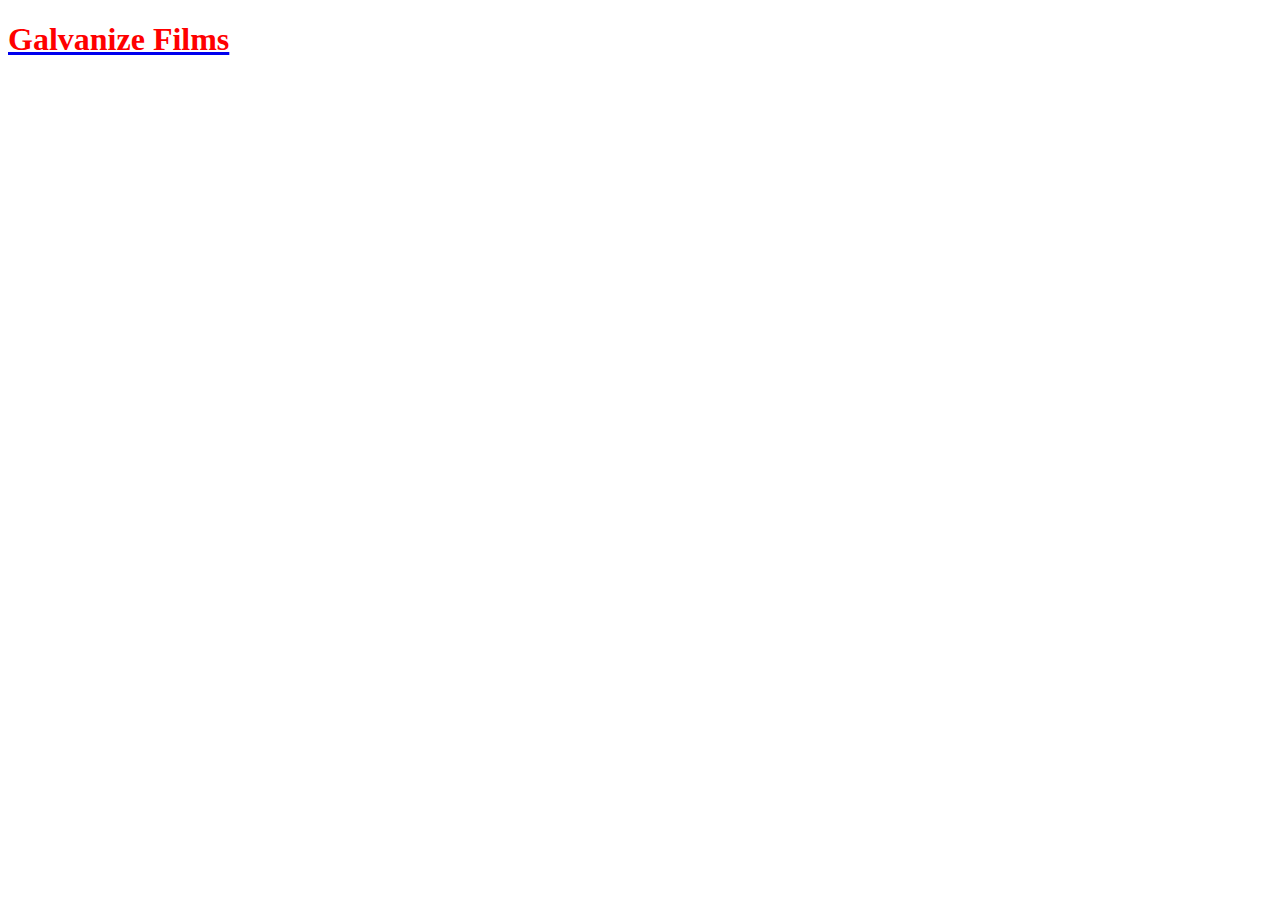
==== index.html @ 6f3cf835 "deployed, link added" ====
<!DOCTYPE html>
<html>
  <head>
    <meta charset="utf-8">
    <link rel="stylesheet" type="text/css" href="style.css">
    <script src="https://ajax.googleapis.com/ajax/libs/jquery/2.2.2/jquery.min.js"></script>
    <script type= "text/javascript" src="app.js"></script>
    <title>Galvanize Films</title>
  </head>
  <body>
    <a href="films.html"><h1>Galvanize Films</h1></a>
  </body>
</html>
---- style.css ----
h1 {
  color: red;
}
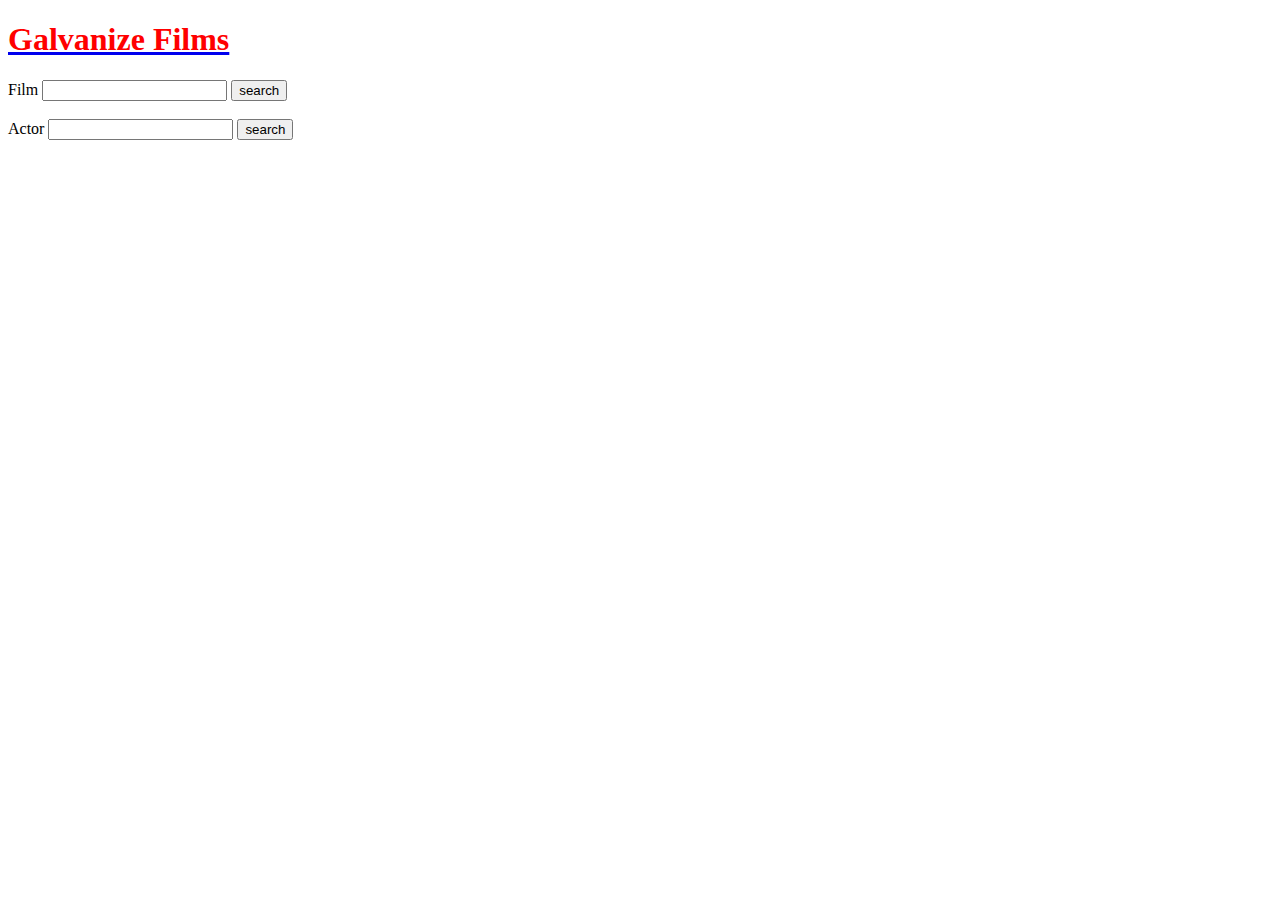
==== commit 94df3ba4: "landing info" ====
--- a/index.html
+++ b/index.html
@@ -1,13 +1,30 @@
 <!DOCTYPE html>
 <html>
-  <head>
+
+<head>
     <meta charset="utf-8">
     <link rel="stylesheet" type="text/css" href="style.css">
     <script src="https://ajax.googleapis.com/ajax/libs/jquery/2.2.2/jquery.min.js"></script>
-    <script type= "text/javascript" src="app.js"></script>
+    <script type="text/javascript" src="app.js"></script>
     <title>Galvanize Films</title>
-  </head>
-  <body>
-    <a href="films.html"><h1>Galvanize Films</h1></a>
-  </body>
+</head>
+
+<body>
+    <form action="" method="get">
+        <a href="films.html"><h1>Galvanize Films</h1></a>
+        <label for="filmTitle">Film</label>
+        <input id="filmTitle" type="text">
+        <a href="films.html">
+            <input id="movieSend" type="button" value="search">
+        </a>
+        <br>
+        <br>
+        <label for="actor">Actor</label>
+        <input id="actorSearch" type="text">
+        <a href="actors.html">
+            <input id="actorSend" type="button" value="search">
+        </a>
+    </form>
+</body>
+
 </html>
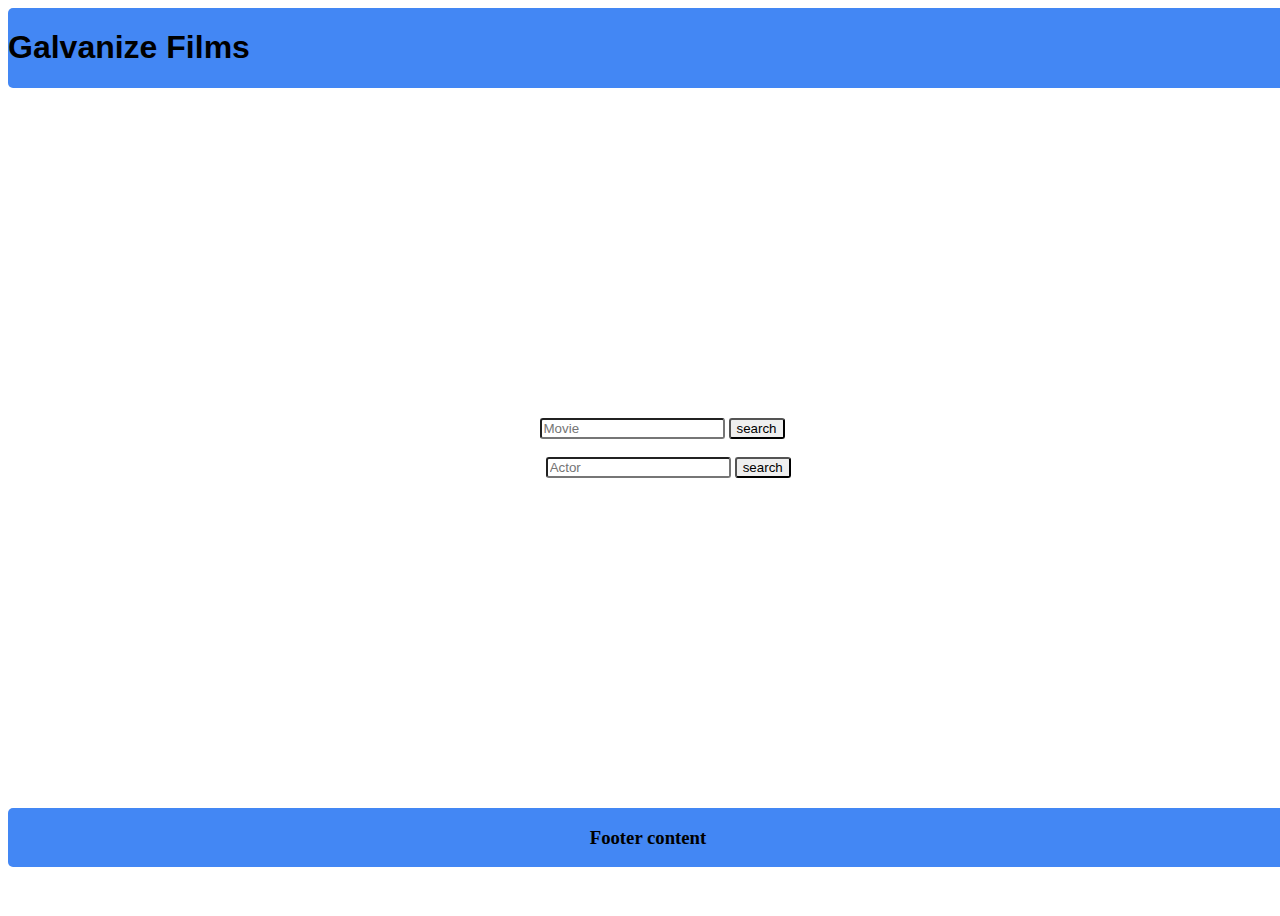
==== commit 1015f313: "style" ====
--- a/index.html
+++ b/index.html
@@ -10,21 +10,28 @@
 </head>
 
 <body>
-    <form action="" method="get">
-        <a href="films.html"><h1>Galvanize Films</h1></a>
-        <label for="filmTitle">Film</label>
-        <input id="filmTitle" type="text">
-        <a href="films.html">
-            <input id="movieSend" type="button" value="search">
-        </a>
-        <br>
-        <br>
-        <label for="actor">Actor</label>
-        <input id="actorSearch" type="text">
-        <a href="actors.html">
-            <input id="actorSend" type="button" value="search">
-        </a>
-    </form>
+    <header>
+        <h1>Galvanize Films</h1>
+    </header>
+    <main>
+        <form action="" method="get">
+            <label for="filmTitle">Film</label>
+            <input id="filmTitle" type="text" placeholder="Movie">
+            <a href="films.html">
+                <input id="movieSend" type="button" value="search">
+            </a>
+            <br>
+            <br>
+            <label for="actor">Actor</label>
+            <input id="actorSearch" type="text" placeholder="Actor">
+            <a href="actors.html">
+                <input id="actorSend" type="button" value="search">
+            </a>
+        </form>
+    </main>
+    <footer>
+      <h3>Footer content</h3>
+    </footer>
 </body>
 
 </html>
--- a/style.css
+++ b/style.css
@@ -1,3 +1,40 @@
+body {
+  height: 100vh;
+  width: 100vw;
+}
+header {
+  display: flex;
+  justify-content: flex-start;
+  background-color: hsl(217, 89%, 61%);
+  border-radius: 5px;
+}
 h1 {
-  color: red;
+  font-family: futura, sans-serif;
 }
+main {
+  display:flex;
+  flex-direction: column;
+  justify-content: space-around;
+  align-items: center;
+  background-image: url(https://www.parentmap.com/c/54330b25/images/category-photos/family_night_kids_at_movie_theater_istock_000026995660.jpg);
+  background-size: cover;
+  border-radius: 5px;
+  height: 80%;
+  width: 100%;
+}
+button {
+  height: 20px;
+  border-radius: 5px;
+}
+input {
+  border-radius: 3px;
+}
+label {
+  color: white;
+}
+footer {
+  display: flex;
+  justify-content: center;
+  background-color: hsl(217, 89%, 61%);
+  border-radius: 5px;
+}
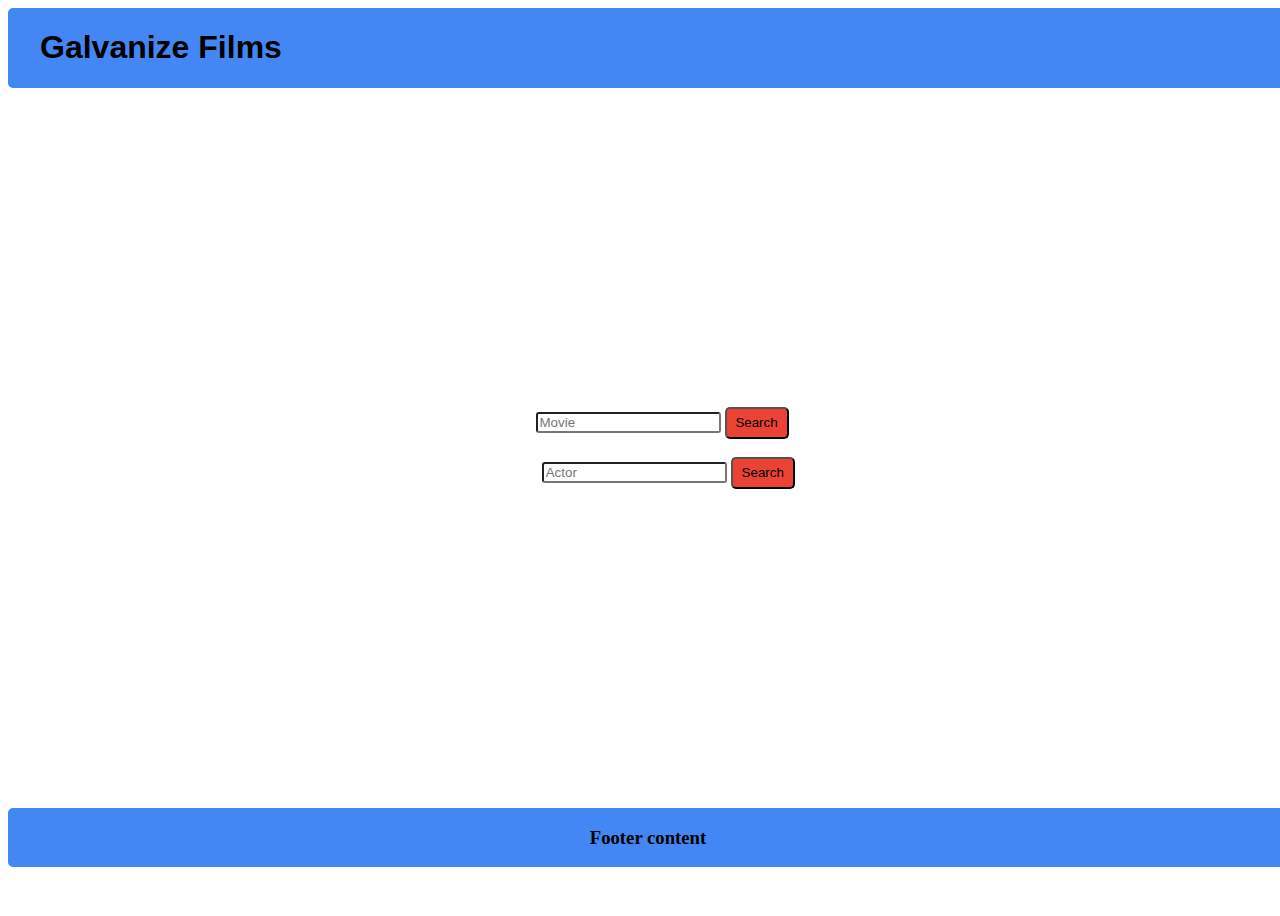
==== commit 9aaa2bec: "button changes" ====
--- a/index.html
+++ b/index.html
@@ -18,19 +18,19 @@
             <label for="filmTitle">Film</label>
             <input id="filmTitle" type="text" placeholder="Movie">
             <a href="films.html">
-                <input id="movieSend" type="button" value="search">
+                <button id="movieSend" type="button" value="search">Search</button>
             </a>
             <br>
             <br>
             <label for="actor">Actor</label>
             <input id="actorSearch" type="text" placeholder="Actor">
             <a href="actors.html">
-                <input id="actorSend" type="button" value="search">
+                <button id="actorSend" type="button" value="search">Search</button>
             </a>
         </form>
     </main>
     <footer>
-      <h3>Footer content</h3>
+        <h3>Footer content</h3>
     </footer>
 </body>
 
--- a/style.css
+++ b/style.css
@@ -1,40 +1,43 @@
 body {
-  height: 100vh;
-  width: 100vw;
+    height: 100vh;
+    width: 100vw;
 }
 header {
-  display: flex;
-  justify-content: flex-start;
-  background-color: hsl(217, 89%, 61%);
-  border-radius: 5px;
+    display: flex;
+    justify-content: flex-start;
+    background-color: hsl(217, 89%, 61%);
+    border-radius: 5px;
 }
 h1 {
-  font-family: futura, sans-serif;
+    margin-left: 2rem;
+    font-family: futura, sans-serif;
 }
 main {
-  display:flex;
-  flex-direction: column;
-  justify-content: space-around;
-  align-items: center;
-  background-image: url(https://www.parentmap.com/c/54330b25/images/category-photos/family_night_kids_at_movie_theater_istock_000026995660.jpg);
-  background-size: cover;
-  border-radius: 5px;
-  height: 80%;
-  width: 100%;
+    display: flex;
+    flex-direction: column;
+    justify-content: space-around;
+    align-items: center;
+    background-image: url(https://www.parentmap.com/c/54330b25/images/category-photos/family_night_kids_at_movie_theater_istock_000026995660.jpg);
+    background-size: cover;
+    border-radius: 5px;
+    height: 80%;
+    width: 100%;
 }
 button {
-  height: 20px;
-  border-radius: 5px;
+    height: 2rem;
+    width: 4rem;
+    background-color: hsl(5, 81%, 56%);
+    border-radius: 5px;
 }
 input {
-  border-radius: 3px;
+    border-radius: 3px;
 }
 label {
-  color: white;
+    color: white;
 }
 footer {
-  display: flex;
-  justify-content: center;
-  background-color: hsl(217, 89%, 61%);
-  border-radius: 5px;
+    display: flex;
+    justify-content: center;
+    background-color: hsl(217, 89%, 61%);
+    border-radius: 5px;
 }
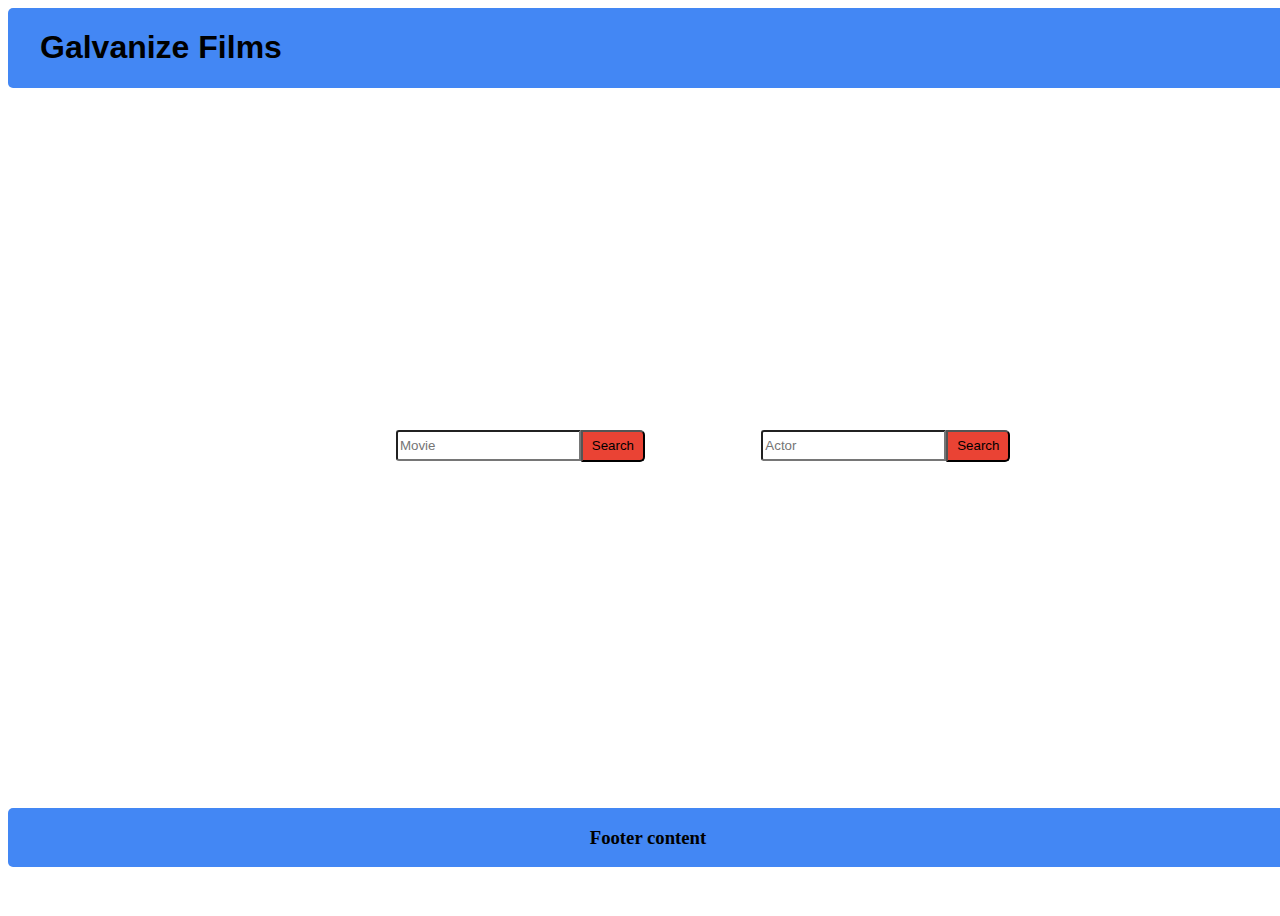
==== commit 7169806e: "button style" ====
--- a/index.html
+++ b/index.html
@@ -17,8 +17,7 @@
         <form action="" method="get">
             <label for="filmTitle">Film</label>
             <input id="filmTitle" type="text" placeholder="Movie">
-            <a href="films.html">
-                <button id="movieSend" type="button" value="search">Search</button>
+            <a href="films.html"><button id="movieSend" type="button" value="search">Search</button>
             </a>
             <br>
             <br>
--- a/style.css
+++ b/style.css
@@ -15,7 +15,7 @@
 main {
     display: flex;
     flex-direction: column;
-    justify-content: space-around;
+    justify-content: center;
     align-items: center;
     background-image: url(https://www.parentmap.com/c/54330b25/images/category-photos/family_night_kids_at_movie_theater_istock_000026995660.jpg);
     background-size: cover;
@@ -23,16 +23,24 @@
     height: 80%;
     width: 100%;
 }
+form {
+  display: flex;
+  justify-content: center;
+}
 button {
     height: 2rem;
     width: 4rem;
     background-color: hsl(5, 81%, 56%);
-    border-radius: 5px;
+    border-top-right-radius: 5px;
+    border-bottom-right-radius: 5px;
 }
 input {
-    border-radius: 3px;
+    height: 1.6rem;
+    border-top-left-radius: 3px;
+    border-bottom-left-radius: 3px;
 }
 label {
+    margin-left: 5rem;
     color: white;
 }
 footer {
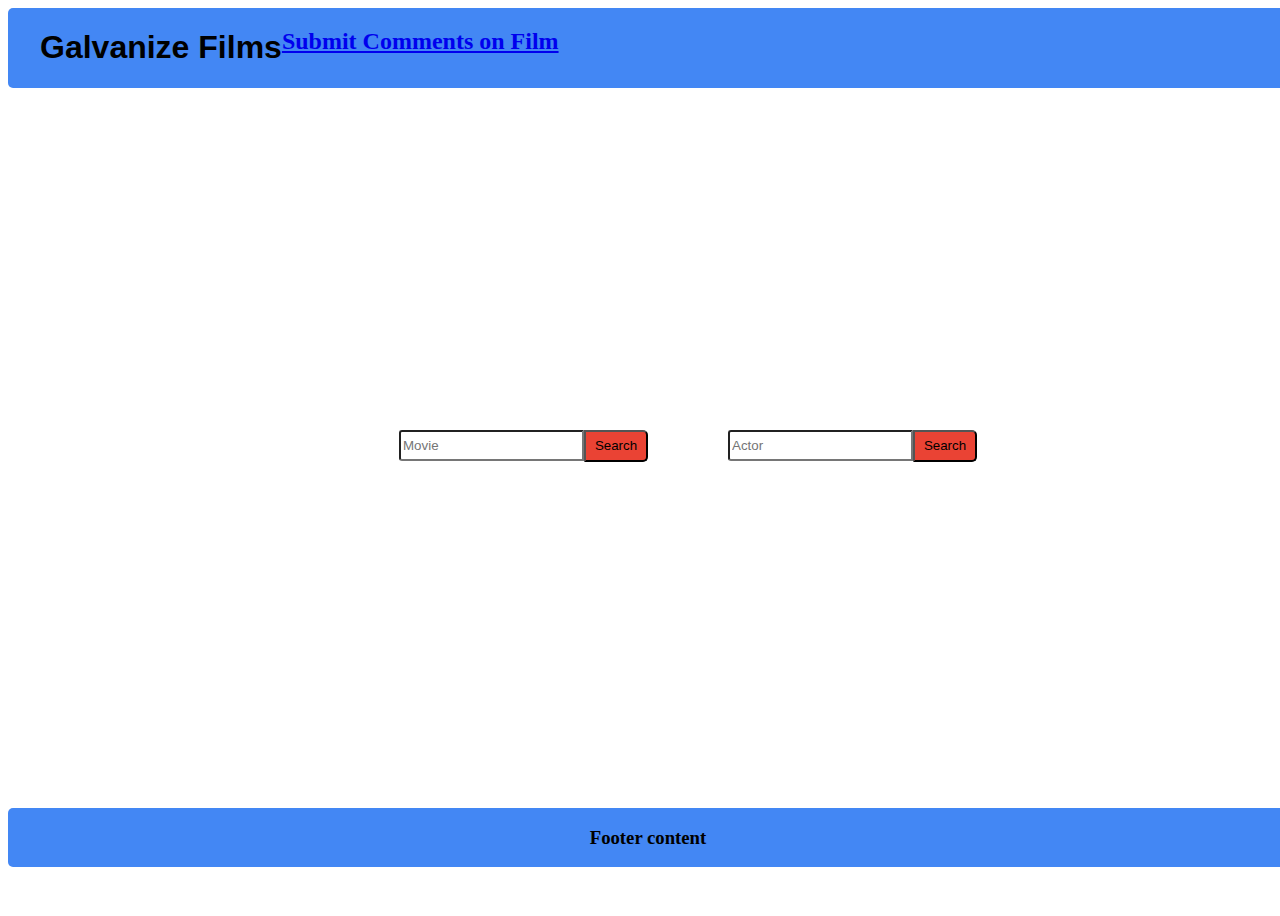
==== commit 3793430a: "added form" ====
--- a/index.html
+++ b/index.html
@@ -12,19 +12,17 @@
 <body>
     <header>
         <h1>Galvanize Films</h1>
+        <a href="form.html"><h2>Submit Comments on Film</h2></a>
     </header>
     <main>
         <form action="" method="get">
-            <label for="filmTitle">Film</label>
             <input id="filmTitle" type="text" placeholder="Movie">
             <a href="films.html"><button id="movieSend" type="button" value="search">Search</button>
             </a>
             <br>
             <br>
-            <label for="actor">Actor</label>
             <input id="actorSearch" type="text" placeholder="Actor">
-            <a href="actors.html">
-                <button id="actorSend" type="button" value="search">Search</button>
+            <a href="actors.html"><button id="actorSend"  type= "button" value="search">Search</button>
             </a>
         </form>
     </main>
--- a/style.css
+++ b/style.css
@@ -23,9 +23,30 @@
     height: 80%;
     width: 100%;
 }
+#filmPage {
+    background-image: none;
+    background-color: hsl(5, 81%, 56%);
+}
+#actorsPage {
+    background-image: none;
+    background-color: hsl(5, 81%, 56%);
+}
+#submission {
+    background-image: none;
+    background-color: hsl(5, 81%, 56%);
+}
 form {
-  display: flex;
-  justify-content: center;
+    display: flex;
+    justify-content: center;
+}
+#comments {
+    flex-direction: column;
+}
+#comments > input, textarea {
+    margin: 1rem;
+}
+textarea {
+    resize: none;
 }
 button {
     height: 2rem;
@@ -35,13 +56,10 @@
     border-bottom-right-radius: 5px;
 }
 input {
+    margin-left: 5rem;
     height: 1.6rem;
     border-top-left-radius: 3px;
     border-bottom-left-radius: 3px;
-}
-label {
-    margin-left: 5rem;
-    color: white;
 }
 footer {
     display: flex;
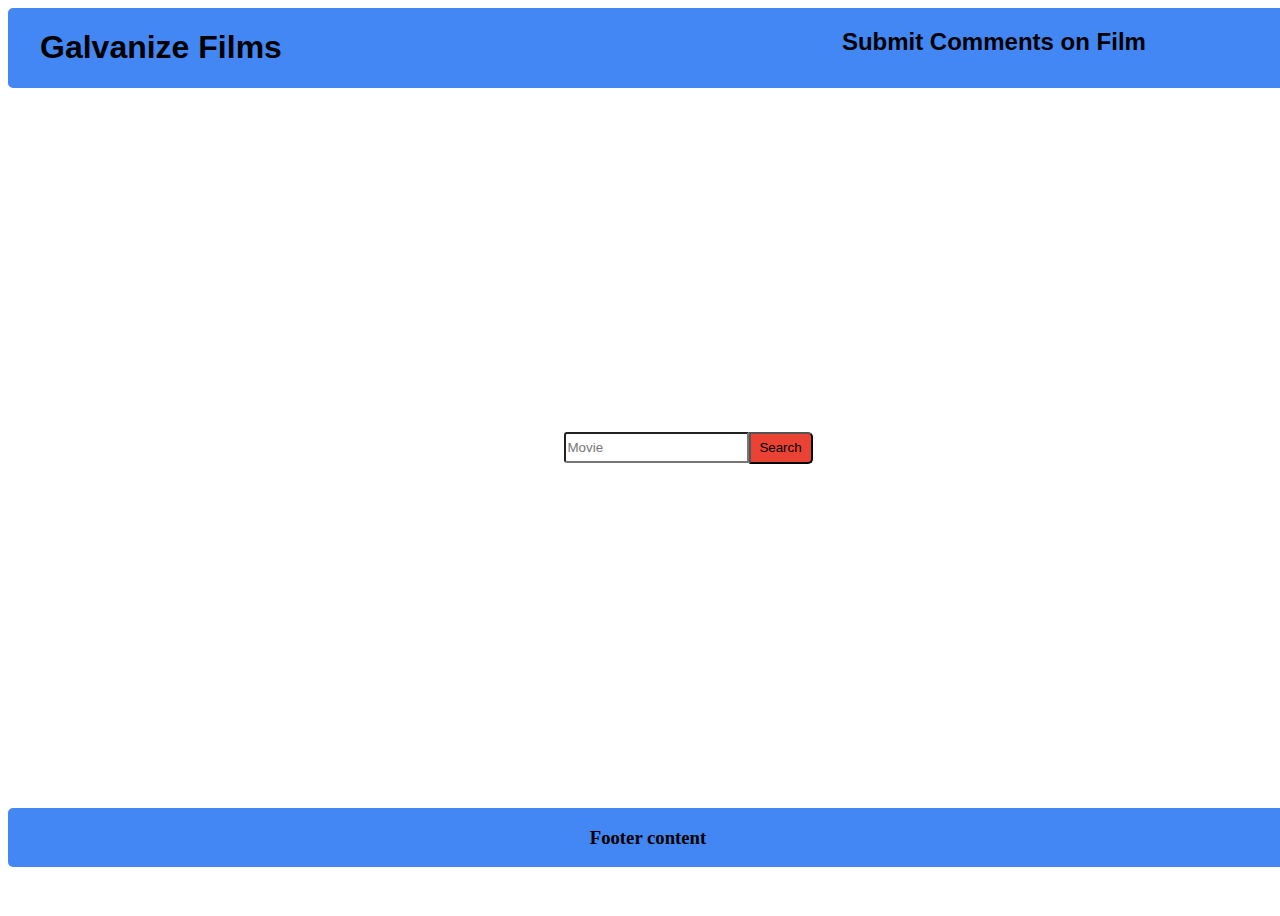
==== commit 9ff66f89: "removed actors" ====
--- a/index.html
+++ b/index.html
@@ -19,11 +19,6 @@
             <input id="filmTitle" type="text" placeholder="Movie">
             <a href="films.html"><button id="movieSend" type="button" value="search">Search</button>
             </a>
-            <br>
-            <br>
-            <input id="actorSearch" type="text" placeholder="Actor">
-            <a href="actors.html"><button id="actorSend"  type= "button" value="search">Search</button>
-            </a>
         </form>
     </main>
     <footer>
--- a/style.css
+++ b/style.css
@@ -11,6 +11,14 @@
 h1 {
     margin-left: 2rem;
     font-family: futura, sans-serif;
+}
+h2 {
+  color: black;
+  margin-left: 35rem;
+  font-family: futura, sans-serif;
+}
+ a {
+  text-decoration: none;
 }
 main {
     display: flex;
